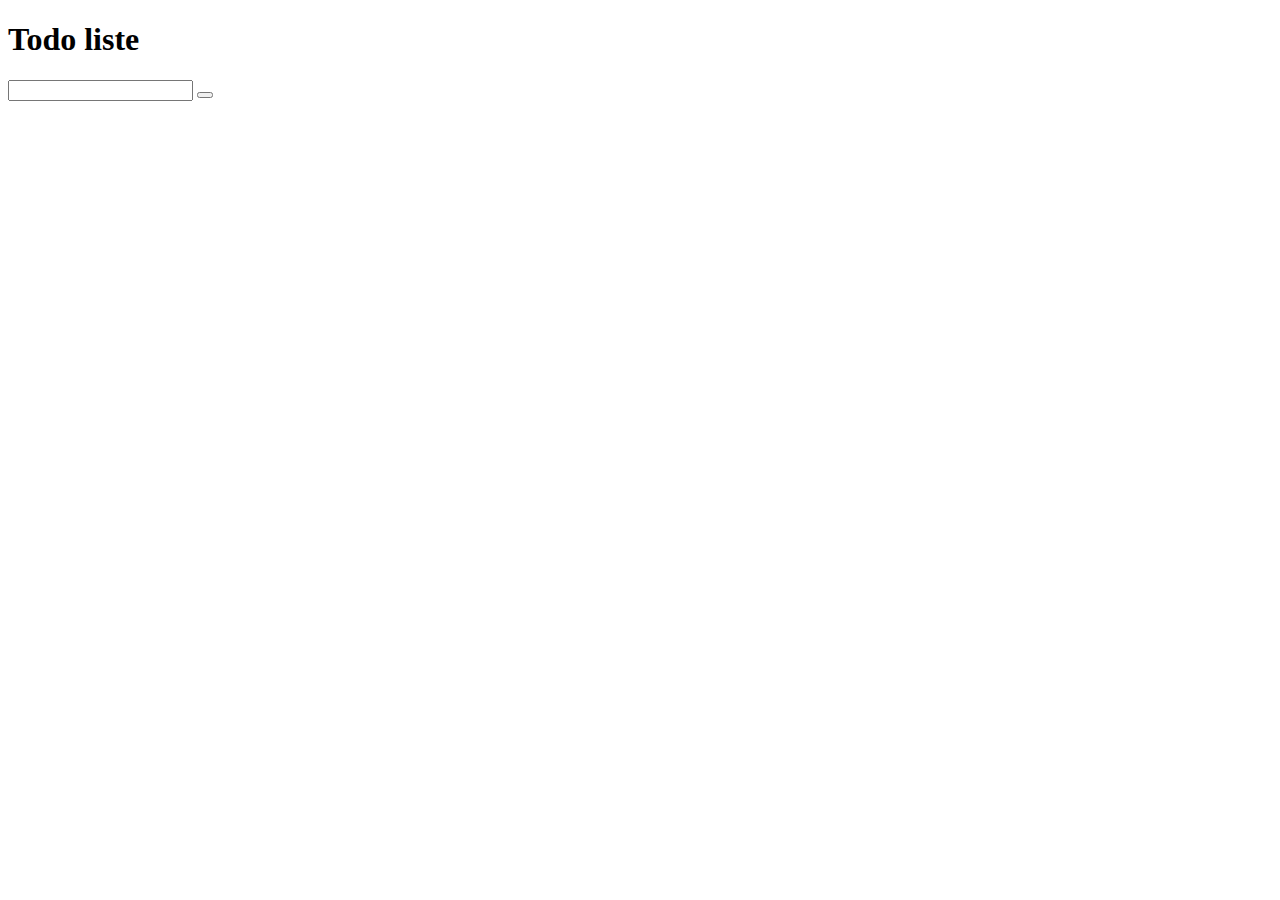
==== toDo/index.html @ 758162da "Todo liste start" ====
<!DOCTYPE html>
<html lang="en">
<head>
    <meta charset="UTF-8">
    <meta name="viewport" content="width=device-width, initial-scale=1.0">
    <title>Todo liste</title>
    <link rel="preconnect" href="https://fonts.gstatic.com">
    <link rel="stylesheet" href="https://cdnjs.cloudflare.com/ajax/libs/font-awesome/5.15.1/css/all.min.css" integrity="sha512-+4zCK9k+qNFUR5X+cKL9EIR+ZOhtIloNl9GIKS57V1MyNsYpYcUrUeQc9vNfzsWfV28IaLL3i96P9sdNyeRssA==" crossorigin="anonymous" />
    <link href="https://fonts.googleapis.com/css2?family=Montserrat:wght@300&display=swap" rel="stylesheet">
    <link rel="stylesheet" href="style.css">
</head>
<body>

    <header>
        <h1>Todo liste</h1>
    </header>
    <form>
        <input type="text" class="todoInput">
        <button class="todoBtn" type="submit">
            <i class="fas fa-plus-square"></i>
        </button>
    </form>
    <div class="app">
        <ul class="todoList">
            
        </ul>
    </div>

    <script src="app.js">

    </script>
</body>
</html>
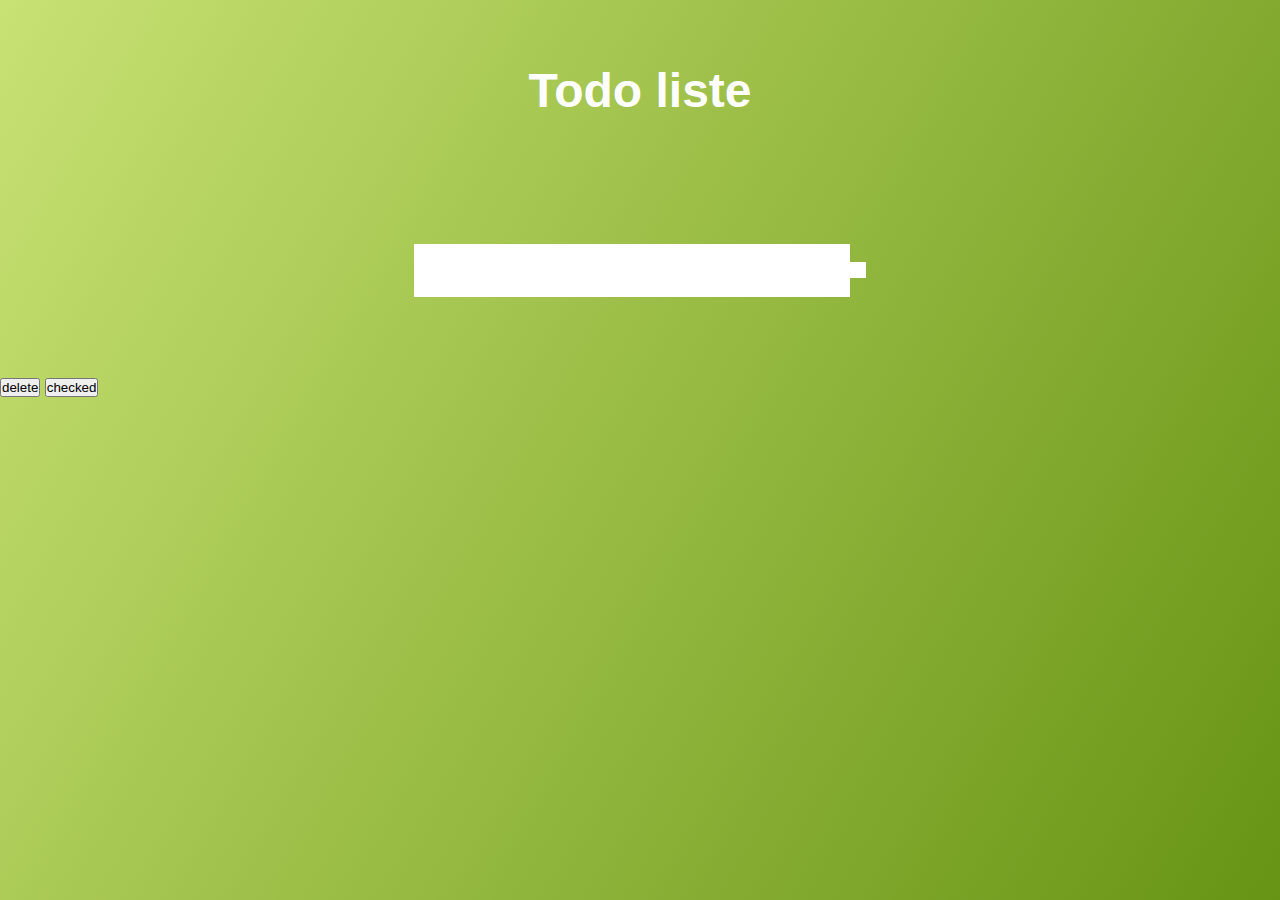
==== commit d59798a3: "start todoList" ====
--- a/toDo/index.html
+++ b/toDo/index.html
@@ -22,7 +22,11 @@
     </form>
     <div class="app">
         <ul class="todoList">
-            
+            <div class="todo">
+                <li></li>
+                <button>delete</button>
+                <button>checked</button>
+            </div>
         </ul>
     </div>
 
--- a/toDo/style.css
+++ b/toDo/style.css
@@ -0,0 +1,42 @@
+*{
+    margin: 0;
+    padding: 0;
+    box-sizing: border-box;
+}
+
+body {
+    background-image: linear-gradient(120deg, #c8e273, #679414);
+    color: white;
+    font-family: "Monsterrat", sans-serif;
+    min-height: 100vh;
+}
+
+header {
+    font-size: 1.5rem;
+}
+
+header, form {
+    min-height: 20vh;
+    display: flex;
+    justify-content: center;
+    align-items: center;
+}
+
+form input, form button {
+    padding: 0.5rem;
+    font-size: 2rem;
+    border: none;
+    background: white;
+}
+
+form button {
+    color:  #f18d71;
+    background: white;
+    cursor: pointer;
+    transition: all 0.3s ease;
+}
+
+form button:hover {
+    background:  #f18d71;
+    color: white;
+}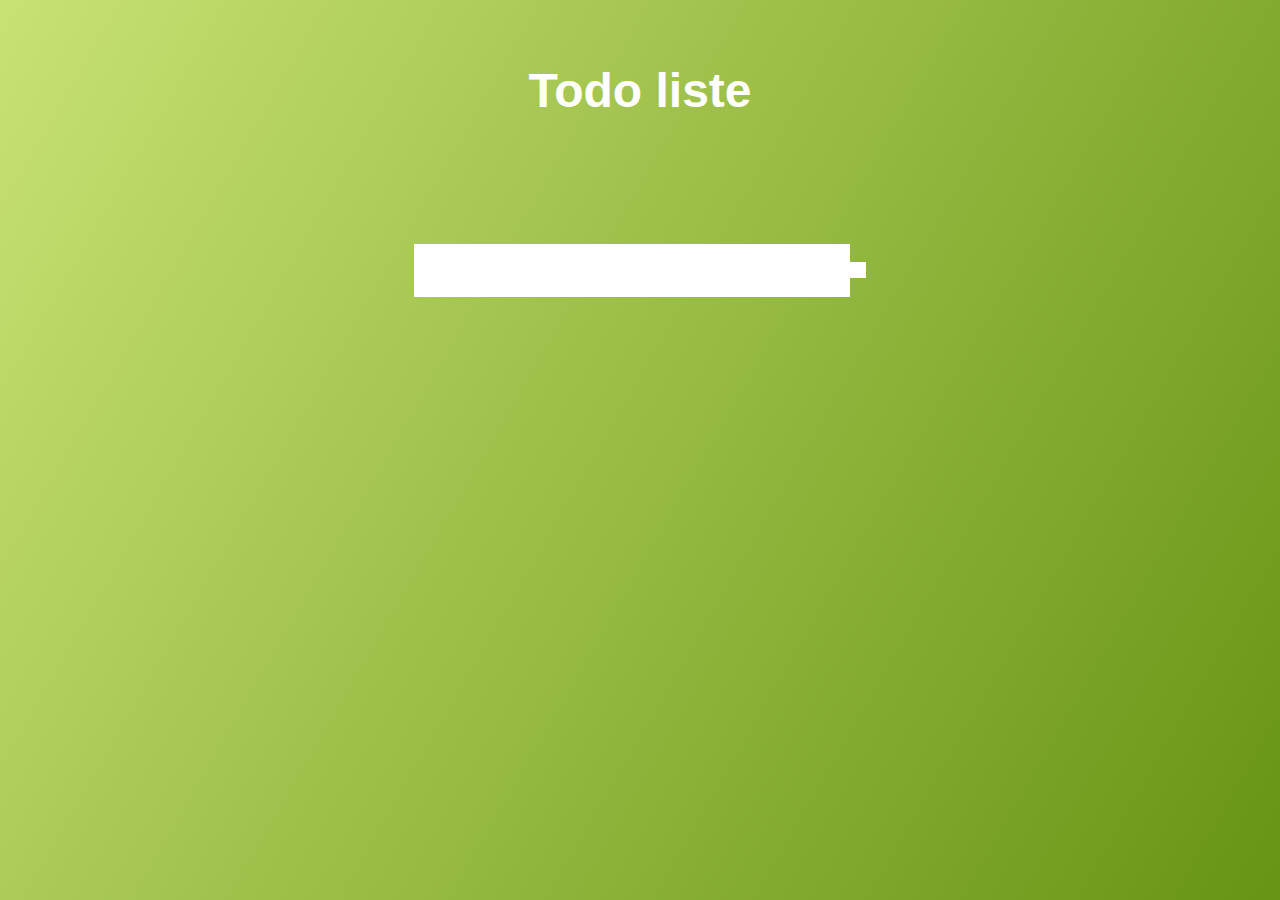
==== commit d8dc8443: "update" ====
--- a/toDo/index.html
+++ b/toDo/index.html
@@ -22,11 +22,7 @@
     </form>
     <div class="app">
         <ul class="todoList">
-            <div class="todo">
-                <li></li>
-                <button>delete</button>
-                <button>checked</button>
-            </div>
+            
         </ul>
     </div>
 
--- a/toDo/style.css
+++ b/toDo/style.css
@@ -39,4 +39,57 @@
 form button:hover {
     background:  #f18d71;
     color: white;
+}
+
+.todoList {
+    min-width: 30%;
+    list-style: none;
+    margin-left: 25%;
+    margin-right: 25%;
+}
+
+.todo {
+    margin: 0.5rem;
+    background: white;
+    color: black;
+    font-size: 1.5rem;
+    display: flex;
+    justify-content: space-between;
+    align-items: center;
+    transition: all 0.5s ease;
+}
+
+.todo li {
+    flex: 1;
+}
+
+.trashBtn, .completeBtn {
+    background: #f18d71;
+    color: white;
+    border: none;
+    padding: 1rem;
+    cursor: pointer;
+    font-size: 1rem;
+}
+
+.completeBtn {
+    background: rgb(73, 204, 73);
+}
+
+.todoItem {
+    padding: 0rem 0.5rem;
+}
+
+.fa-trash, .fa-check {
+    pointer-events: none;
+}
+
+.completed {
+    text-decoration: line-through;
+    opacity: 0.5;
+}
+
+.fall {
+    transform: translateY(8rem) rotateZ(20deg);
+    opacity: 0;
 }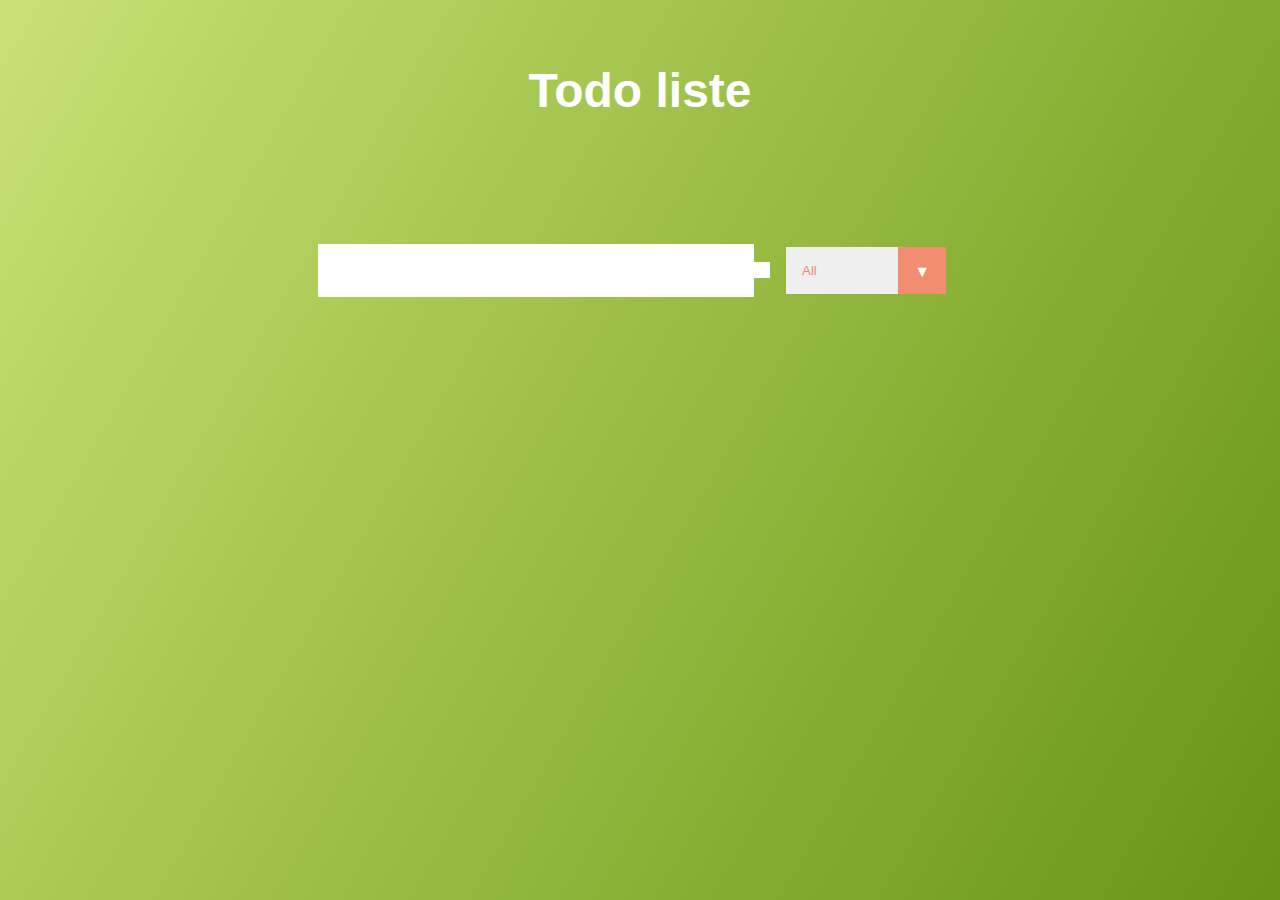
==== commit 57924b89: "update" ====
--- a/toDo/index.html
+++ b/toDo/index.html
@@ -19,12 +19,17 @@
         <button class="todoBtn" type="submit">
             <i class="fas fa-plus-square"></i>
         </button>
+        <div class="select">
+            <select name="todos" class="filterTodo">
+                <option value="all">All</option>
+                <option value="completed">Completed</option>
+                <option value="incomplete">Incomplete</option>
+            </select>
+        </div>
     </form>
     <div class="app">
-        <ul class="todoList">
-            
-        </ul>
-    </div>
+        <ul class="todoList"></ul>
+    </div>   
 
     <script src="app.js">
 
--- a/toDo/style.css
+++ b/toDo/style.css
@@ -92,4 +92,42 @@
 .fall {
     transform: translateY(8rem) rotateZ(20deg);
     opacity: 0;
+}
+
+select {
+    -webkit-appearance: none;
+    -moz-appearance: none;
+    appearance: none;
+    outline: none;
+    border: none;
+
+}
+
+.select {
+    margin: 1rem;
+    position: relative;
+    overflow: hidden;
+}
+
+select {
+    color: #f18d71;
+    width: 10rem;
+    cursor: pointer;
+    padding: 1rem;
+}
+
+.select::after{
+    content: "\25BC";
+    position: absolute;
+    background: #f18d71;
+    top: 0;
+    right: 0;
+    padding: 1rem;
+    pointer-events: none;
+    transition: all 0.5s ease;
+}
+
+.select:hover::after {
+    background: white;
+    color: #f18d71;
 }